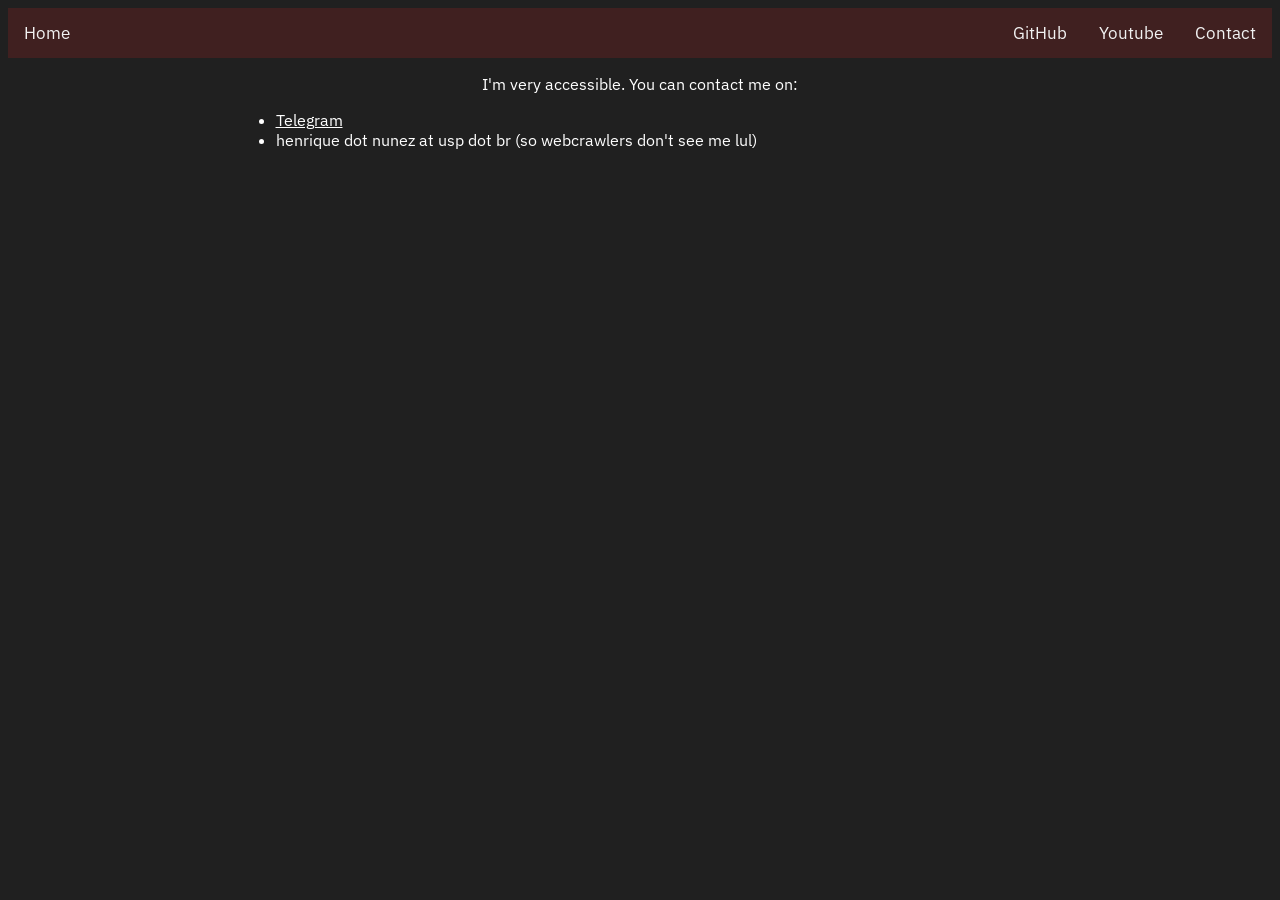
==== contact.html @ 2a91163a "Initial homepage. I like it." ====
<html>
	<head>
		<link rel="stylesheet" href="style.css">
		<link rel="stylesheet" href="https://fonts.googleapis.com/css?family=IBM+Plex+Sans">
	</head>
  <body>
    <div class="nav">
      <a href="./index.html">Home</a>
      <!--a href="./projects.html">Projects</a-->
      <div class="nav-right">
        <a href="https://github.com/henriquenunez">GitHub</a>
        <a href="">Youtube</a>
        <a href="./contact.html">Contact</a>
      </div>
    </div>
    
    <div class="main-content">
		  <p>I'm very accessible. You can contact me on:</p>
		  <ul>
		  	<li><a class="link" href="https://t.me/henriquelibutti">Telegram</a></li>
		  	<li>henrique dot nunez at usp dot br (so webcrawlers don't see me lul)</li>
		  <ul>
    </div>
	</body>
</html>
---- style.css ----
.nav {
	display: block;
	background-color: #402020;
	overflow: hidden;
}

.nav a {
	float: left;
	color: #f2f2f2;
	text-align: center;
	padding: 14px 16px;
	text-decoration: none;
	font-size: 17px;
}

.nav a:hover {
	background-color: #f0f0f0;
	color: black;
}

.nav-right {
	float: right;
}

body {
	font-family: "IBM Plex Sans", monospace;
	color: #ffffff;
	background-color: #202020;
}

p {
	text-align: center;
	display: block;
}

.link {
	color: white;
	display: inline-block;
}

.main-content {
	margin-left: 18%;
	margin-right: 18%;
}
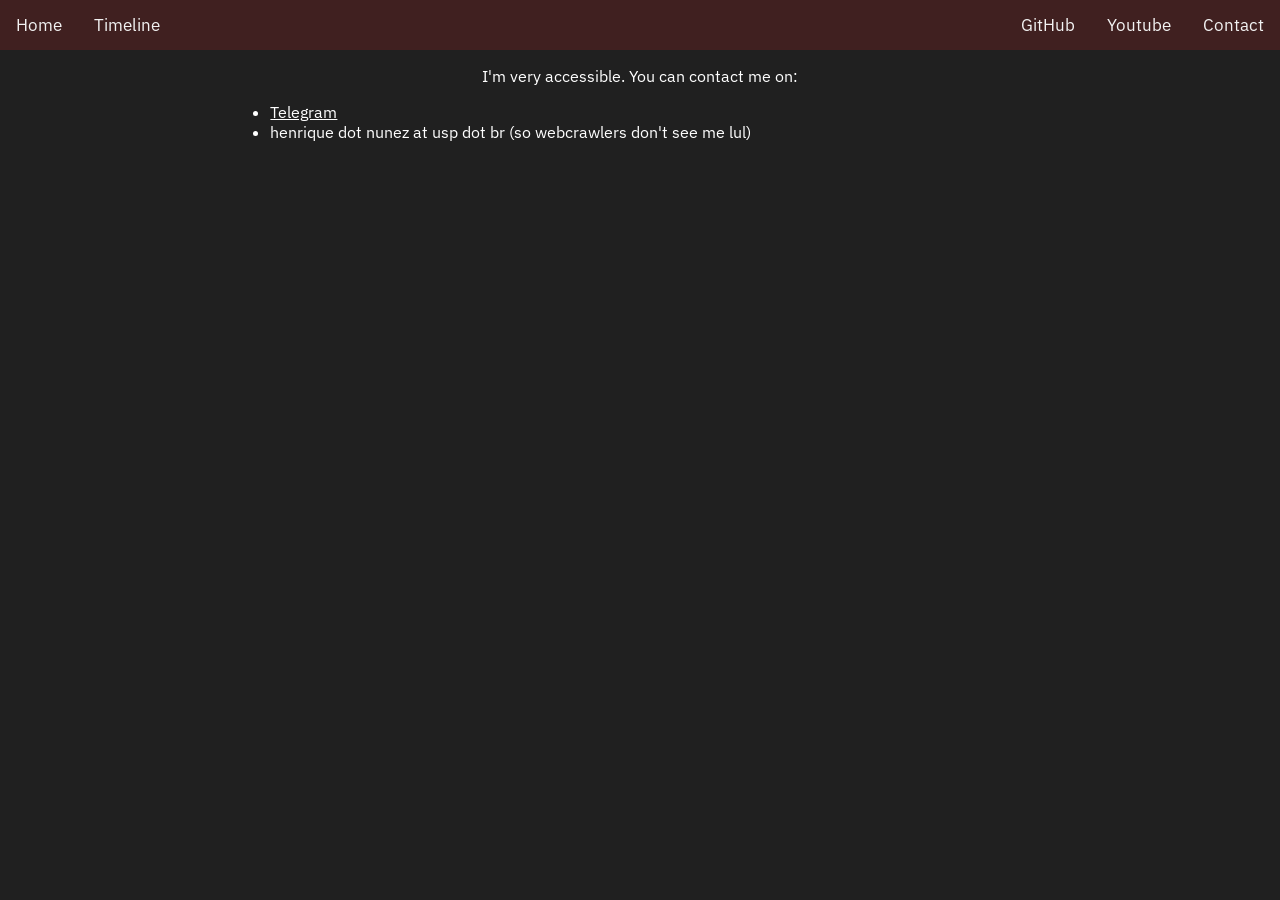
==== commit a998bccb: "Added Timeline on website. Maybe we still have some things to add." ====
--- a/contact.html
+++ b/contact.html
@@ -6,10 +6,11 @@
   <body>
     <div class="nav">
       <a href="./index.html">Home</a>
+      <a href="./timeline.html">Timeline</a>
       <!--a href="./projects.html">Projects</a-->
       <div class="nav-right">
-        <a href="https://github.com/henriquenunez">GitHub</a>
-        <a href="">Youtube</a>
+		<a href="https://github.com/henriquenunez">GitHub</a>
+        <a href="https://www.youtube.com/channel/UCbLKMyAvQt2E0GnDaAPW2og">Youtube</a>
         <a href="./contact.html">Contact</a>
       </div>
     </div>
--- a/style.css
+++ b/style.css
@@ -1,4 +1,11 @@
+*,
+*::before,
+*::after {
+  box-sizing: border-box;
+}
+
 .nav {
+  	margin: 0;
 	display: block;
 	background-color: #402020;
 	overflow: hidden;
@@ -23,6 +30,7 @@
 }
 
 body {
+  	margin: 0;
 	font-family: "IBM Plex Sans", monospace;
 	color: #ffffff;
 	background-color: #202020;
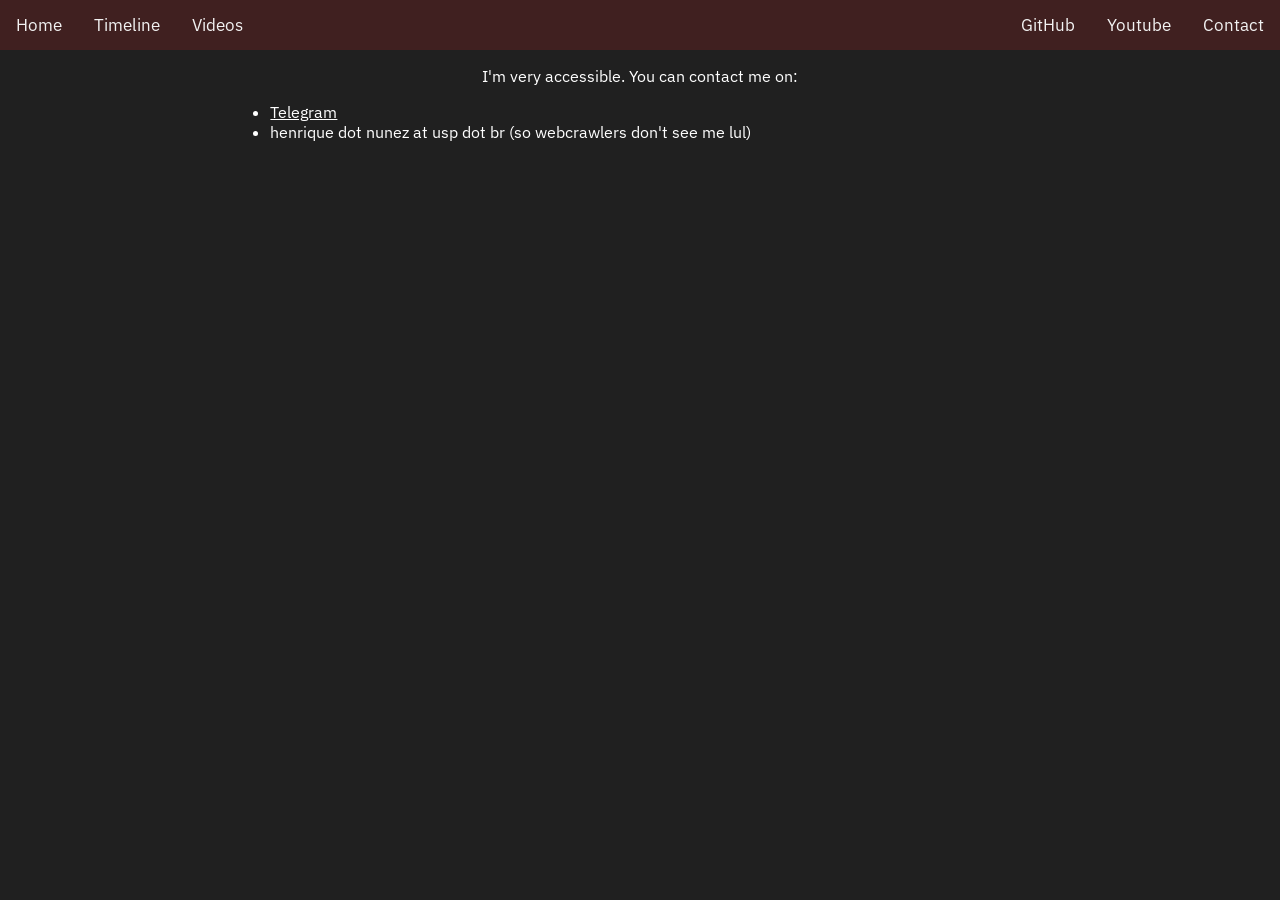
==== commit 3bfc87a7: "Added 'responsiveness'" ====
--- a/contact.html
+++ b/contact.html
@@ -2,25 +2,27 @@
 	<head>
 		<link rel="stylesheet" href="style.css">
 		<link rel="stylesheet" href="https://fonts.googleapis.com/css?family=IBM+Plex+Sans">
+                <meta name="viewport" content="width=device-width, initial-scale=1">
 	</head>
   <body>
     <div class="nav">
       <a href="./index.html">Home</a>
       <a href="./timeline.html">Timeline</a>
+      <a href="./videos.html">Videos</a>
       <!--a href="./projects.html">Projects</a-->
       <div class="nav-right">
-		<a href="https://github.com/henriquenunez">GitHub</a>
+        <a href="https://github.com/henriquenunez">GitHub</a>
         <a href="https://www.youtube.com/channel/UCbLKMyAvQt2E0GnDaAPW2og">Youtube</a>
         <a href="./contact.html">Contact</a>
       </div>
     </div>
-    
+
     <div class="main-content">
-		  <p>I'm very accessible. You can contact me on:</p>
-		  <ul>
-		  	<li><a class="link" href="https://t.me/henriquelibutti">Telegram</a></li>
-		  	<li>henrique dot nunez at usp dot br (so webcrawlers don't see me lul)</li>
-		  <ul>
+      <p>I'm very accessible. You can contact me on:</p>
+      <ul>
+        <li><a class="link" href="https://t.me/henriquelibutti">Telegram</a></li>
+        <li>henrique dot nunez at usp dot br (so webcrawlers don't see me lul)</li>
+      <ul>
     </div>
 	</body>
 </html>
--- a/style.css
+++ b/style.css
@@ -41,6 +41,10 @@
 	display: block;
 }
 
+iframe {
+	display: block;
+}
+
 .link {
 	color: white;
 	display: inline-block;
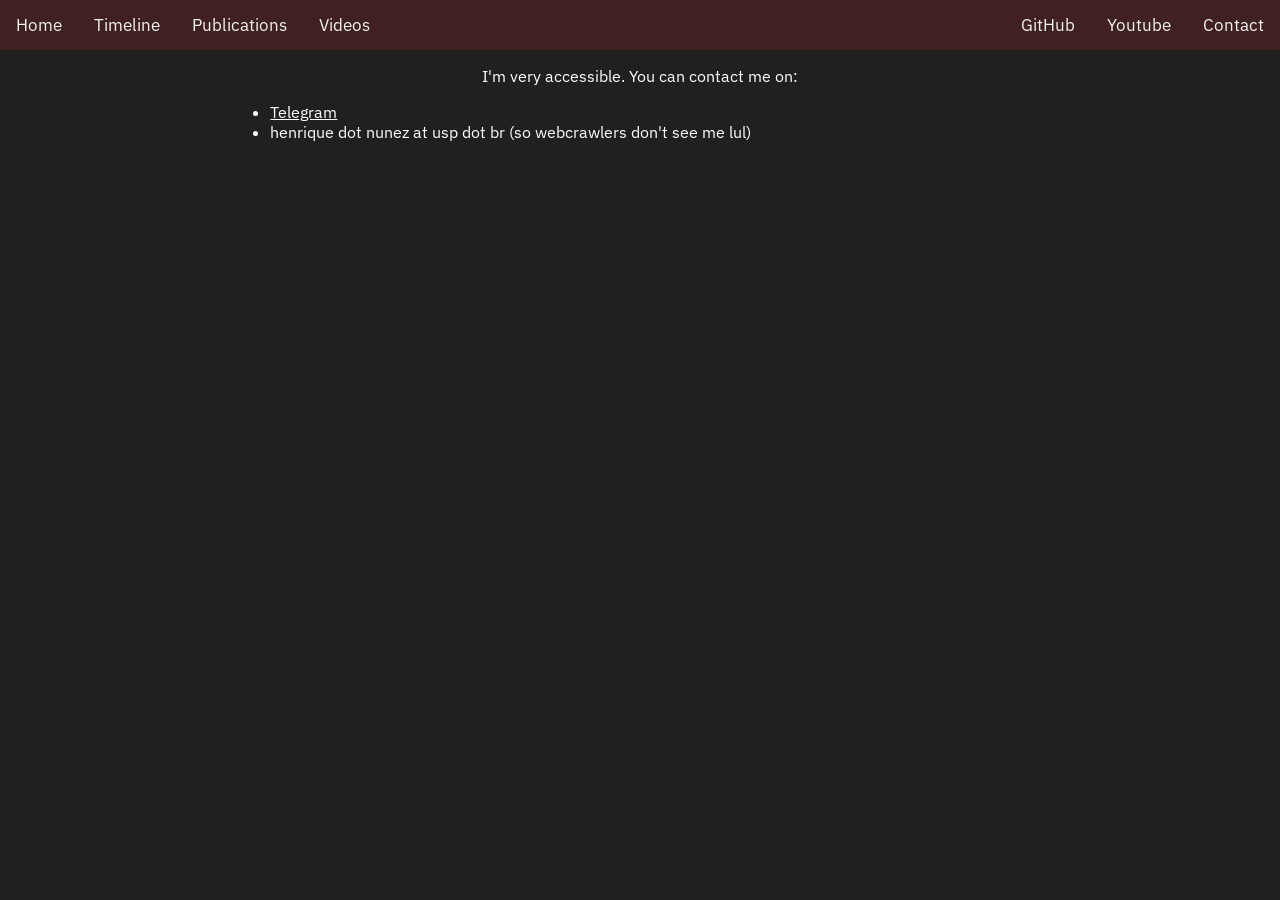
==== commit 758e221c: "Some good practices and publications page" ====
--- a/contact.html
+++ b/contact.html
@@ -2,12 +2,14 @@
 	<head>
 		<link rel="stylesheet" href="style.css">
 		<link rel="stylesheet" href="https://fonts.googleapis.com/css?family=IBM+Plex+Sans">
-                <meta name="viewport" content="width=device-width, initial-scale=1">
+		<meta name="viewport" content="width=device-width, initial-scale=1">
+		<meta charset="UTF-8">
 	</head>
   <body>
     <div class="nav">
       <a href="./index.html">Home</a>
       <a href="./timeline.html">Timeline</a>
+	  <a href="./publications.html">Publications</a>
       <a href="./videos.html">Videos</a>
       <!--a href="./projects.html">Projects</a-->
       <div class="nav-right">
--- a/style.css
+++ b/style.css
@@ -55,3 +55,12 @@
 	margin-right: 18%;
 }
 
+.video-grid {
+	display: flex;
+	justify-content: center;
+}
+
+.video {
+	margin: 10px;
+}
+
